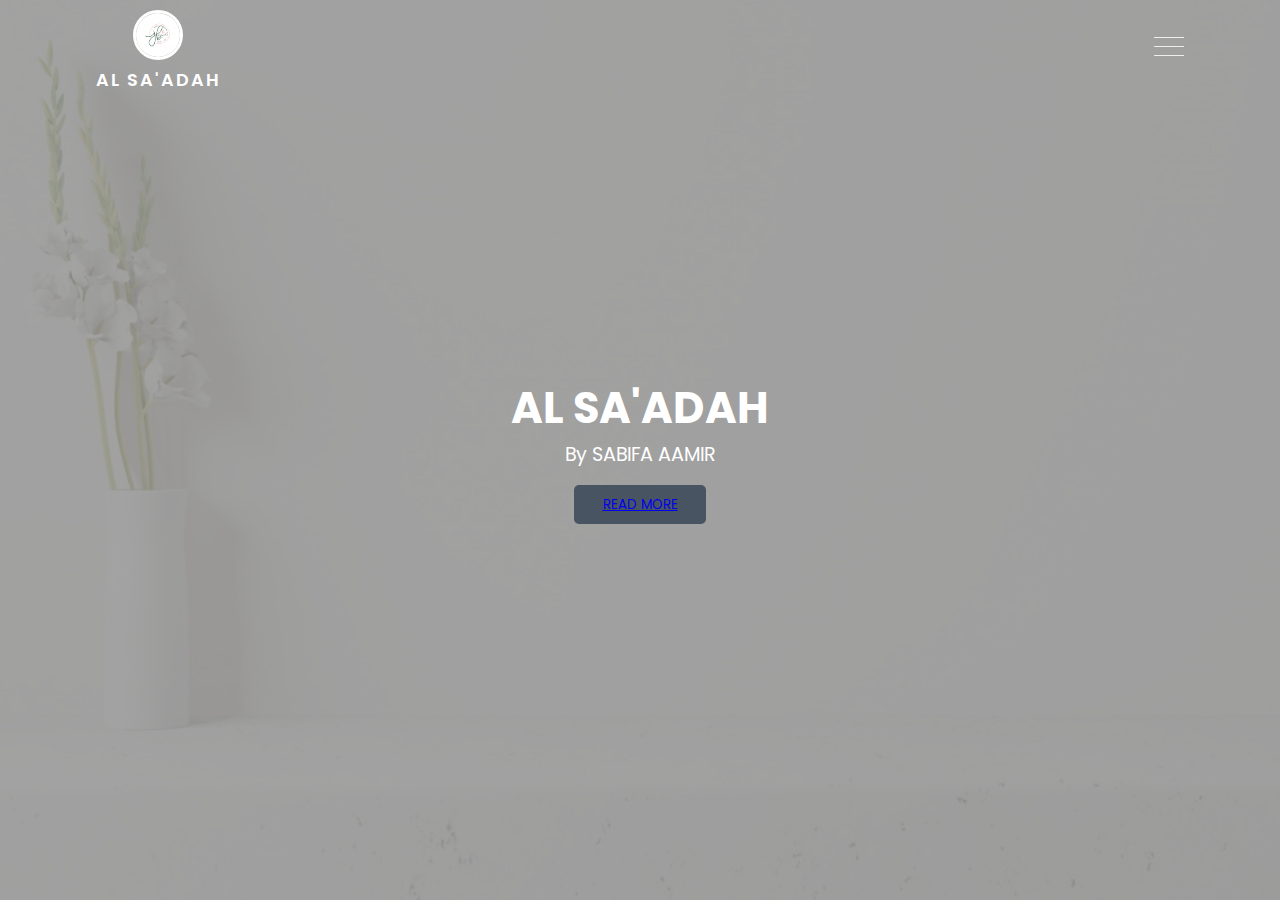
==== index.html @ 36694ebf "sabifa" ====
<!-- Navigation Bar starts -->

    <!DOCTYPE html>
    <html lang="en">

    <head>
        <meta charset="UTF-8" />
        <meta name="viewport" content="width=device-width, initial-scale=1.0" />
        <title>AL SA'ADAH</title>
        <link rel="stylesheet" href="style.css" />
        <style>
            @import url("https://fonts.googleapis.com/css2?family=Poppins:wght@300;400;500;600;700;800;900&display=swap");

            * {
                padding: 0;
                margin: 0;
                box-sizing: border-box;
            }

            body,
            button {
                font-family: "Poppins", sans-serif;
            }

            .container {
                min-height: 100vh;
                width: 100%;
                background-color: #485461;
                background-image: linear-gradient(135deg, rgba(0, 0, 0, 0.7) 0%, rgba(67, 61, 61, 0.7)  74%);
                overflow-x: hidden;
                transform-style: preserve-3d;
            }

            .navbar {
                position: fixed;
                top: 0;
                left: 0;
                width: 100%;
                z-index: 10;
                height: 3rem;
            }

            .menu {
                max-width: 72rem;
                width: 100%;
                margin: 0 auto;
                padding: 0 2rem;
                display: flex;
                justify-content: space-between;
                align-items: center;
                color: #fff;
            }

            .logo {
                font-size: 1.1rem;
                font-weight: 600;
                text-transform: uppercase;
                letter-spacing: 2px;
                /* line-height: 4rem; */
            }

            .logo span {
                font-weight: 300;
            }

            .hamburger-menu {
                height: 4rem;
                width: 3rem;
                cursor: pointer;
                display: flex;
                align-items: center;
                justify-content: flex-end;
            }

            .bar {
                width: 1.9rem;
                height: 1.5px;
                border-radius: 2px;
                background-color: #eee;
                transition: 0.5s;
                position: relative;
            }

            .bar:before,
            .bar:after {
                content: "";
                position: absolute;
                width: inherit;
                height: inherit;
                background-color: #eee;
                transition: 0.5s;
            }

            .bar:before {
                transform: translateY(-9px);
            }

            .bar:after {
                transform: translateY(9px);
            }

            .main {
                position: relative;
                width: 100%;
                left: 0;
                z-index: 5;
                overflow: hidden;
                transform-origin: left;
                transform-style: preserve-3d;
                transition: 0.5s;
            }

            header {
                min-height: 100vh;
                width: auto;
                background: url(images/sabifa.jpeg) no-repeat top center / cover;
                position: relative;
            }

            .overlay {
                position: absolute;
                width: 100%;
                height: 100%;
                top: 0;
                left: 0;
                font-size: larger;
                background-color: rgba(142, 142, 142, 0.8);
                display: flex;
                justify-content: center;
                align-items: center;
            }

            .inner {
                max-width: 35rem;
                text-align: center;
                color: #fff;
                padding: 0 2rem;
            }

            .title {
                font-size: 2.7rem;
            }

            .btn {
                margin-top: 1rem;
                padding: 0.6rem 1.8rem;
                background-color: #485461;
                border: none;
                border-radius: 5px;
                color: #fff;
                text-transform: uppercase;
                cursor: pointer;
                text-decoration: none;
            }

            .container.active .bar {
                transform: rotate(360deg);
                background-color: transparent;
            }

            .container.active .bar:before {
                transform: translateY(0) rotate(45deg);
            }

            .container.active .bar:after {
                transform: translateY(0) rotate(-45deg);
            }

            .container.active .main {
                animation: main-animation 0.5s ease;
                cursor: pointer;
                transform: perspective(1300px) rotateY(20deg) translateZ(310px) scale(0.5);
            }

            @keyframes main-animation {
                from {
                    transform: translate(0);
                }

                to {
                    transform: perspective(1300px) rotateY(20deg) translateZ(310px) scale(0.5);
                }
            }

            .links {
                position: absolute;
                width: 30%;
                right: 0;
                top: 0;
                height: 100vh;
                z-index: 2;
                display: flex;
                justify-content: center;
                align-items: center;
            }

            ul {
                list-style: none;
            }

            .links a {
                text-decoration: none;
                color: #eee;
                padding: 0.7rem 0;
                display: inline-block;
                font-size: 1rem;
                font-weight: 300;
                text-transform: uppercase;
                letter-spacing: 1px;
                transition: 0.3s;
                opacity: 0;
                transform: translateY(10px);
                animation: hide 0.5s forwards ease;
            }

            .links a:hover {
                color: #fff;
            }

            .container.active .links a {
                animation: appear 0.5s forwards ease var(--i);
            }

            @keyframes appear {
                from {
                    opacity: 0;
                    transform: translateY(10px);
                }

                to {
                    opacity: 1;
                    transform: translateY(0px);
                }
            }

            @keyframes hide {
                from {
                    opacity: 1;
                    transform: translateY(0px);
                }

                to {
                    opacity: 0;
                    transform: translateY(10px);
                }
            }

            .shadow {
                position: absolute;
                width: 100%;
                height: 100vh;
                top: 0;
                left: 0;
                transform-style: preserve-3d;
                transform-origin: left;
                transition: 0.5s;
                background-color: white;
            }

            .shadow.one {
                z-index: -1;
                opacity: 0.15;
            }

            .shadow.two {
                z-index: -2;
                opacity: 0.1;
            }

            .container.active .shadow.one {
                animation: shadow-one 0.6s ease-out;
                transform: perspective(1300px) rotateY(20deg) translateZ(215px) scale(0.5);
            }

            @keyframes shadow-one {
                0% {
                    transform: translate(0);
                }

                5% {
                    transform: perspective(1300px) rotateY(20deg) translateZ(310px) scale(0.5);
                }

                100% {
                    transform: perspective(1300px) rotateY(20deg) translateZ(215px) scale(0.5);
                }
            }

            .container.active .shadow.two {
                animation: shadow-two 0.6s ease-out;
                transform: perspective(1300px) rotateY(20deg) translateZ(120px) scale(0.5);
            }

            @keyframes shadow-two {
                0% {
                    transform: translate(0);
                }

                20% {
                    transform: perspective(1300px) rotateY(20deg) translateZ(310px) scale(0.5);
                }

                100% {
                    transform: perspective(1300px) rotateY(20deg) translateZ(120px) scale(0.5);
                }
            }

            .container.active .main:hover+.shadow.one {
                transform: perspective(1300px) rotateY(20deg) translateZ(230px) scale(0.5);
            }

            .container.active .main:hover {
                transform: perspective(1300px) rotateY(20deg) translateZ(340px) scale(0.5);
            }
            .logo1{
            border: 3px solid white;
            border-radius:100%;
            height: 50px;
            width: 50px;
            margin-top: 10px;
        }
        .nsec{

            text-align: center;
        }
        </style>
    </head>

    <body>
        <div class="container">
            <div class="navbar">
                <div class="menu">
                    <div class="nsec">
                    <img src="images/logo s.png" class="logo1" alt="inter net error ">
                    <h3 class="logo">

                       AL SA'ADAH
            
                    </h3>
                </div>
                    <div class="hamburger-menu">
                        <div class="bar"></div>
                    </div>
                </div>
            </div>

            <div class="main-container">
                <div class="main">
                    <header>
                        <div class="overlay">
                            <div class="inner">
                                <h2 class="title"> AL SA'ADAH

                                </h2>
                                <p>
                                    By
                                    SABIFA AAMIR
                                </p>
                                <button class="btn">
                                    
                                    
                                <a href="services.html">Read more</a>
                    </button>
                            </div>
                        </div>
                    </header>
                </div>

                <div class="shadow one"></div>
                <div class="shadow two"></div>
            </div>

            <div class="links">
                <ul>
                    <li>
                        <a href="index.html" style="--i: 0.05s;">Home</a>
                    </li>
                    <li>
                        <a href="services.html" style="--i: 0.1s;">Our Products</a>
                    </li>
                
                    <li>
                        <a href="about.html" style="--i: 0.25s;">About</a>
                    </li>
                    <li>
                        <a href="contact.html" style="--i: 0.3s;">Contact</a>
                    </li>
                </ul>
            </div>
        </div>

    
 


    <script>
        const hamburger_menu = document.querySelector(".hamburger-menu");
        const container = document.querySelector(".container");

        hamburger_menu.addEventListener("click", () => {
            container.classList.toggle("active");
        });



    </script>

</body>

</html>
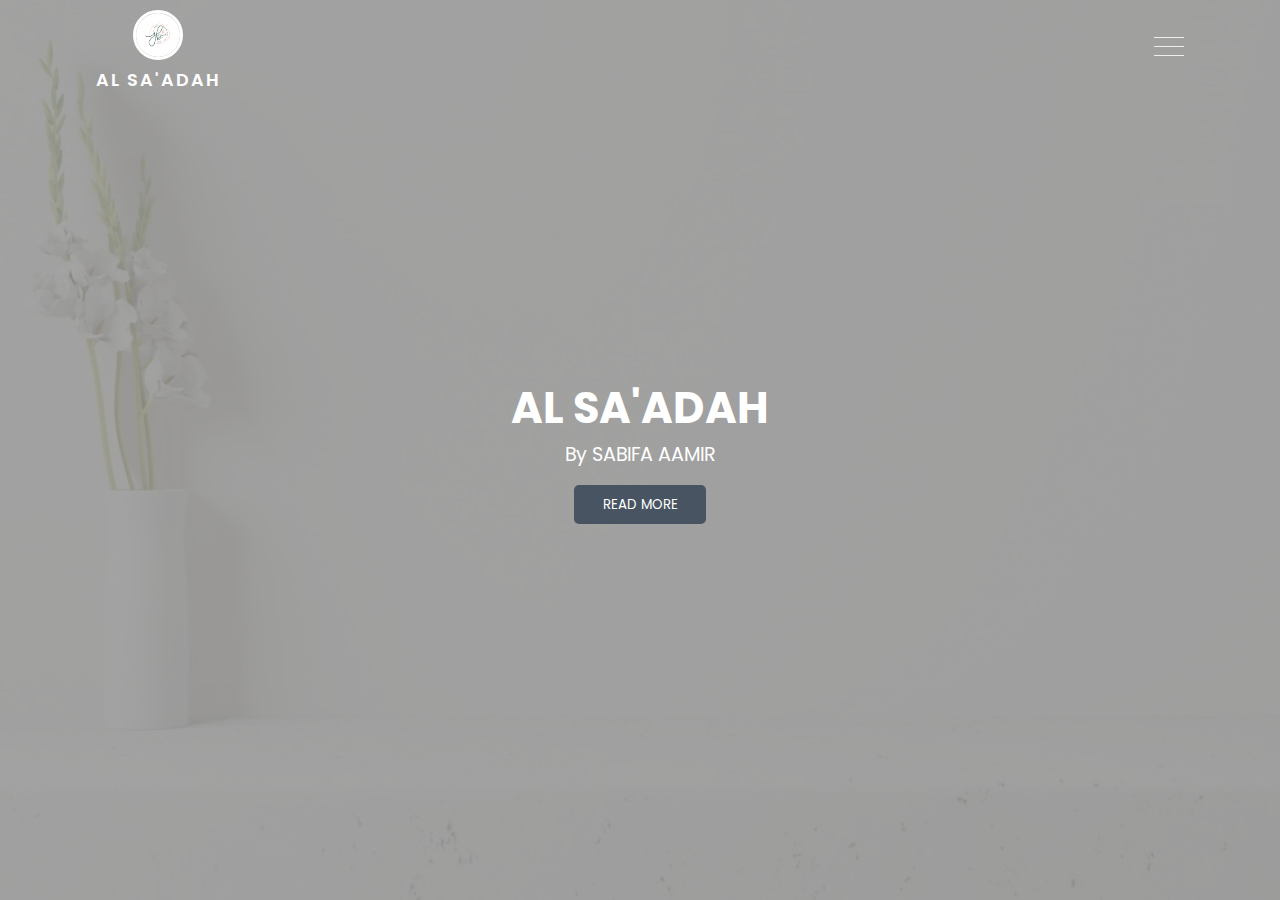
==== commit d58f1baf: "updated" ====
--- a/index.html
+++ b/index.html
@@ -360,7 +360,7 @@
                                 <button class="btn">
                                     
                                     
-                                <a href="services.html">Read more</a>
+                                <a href="services.html " style="text-decoration: none; color:#fff">Read more</a>
                     </button>
                             </div>
                         </div>
